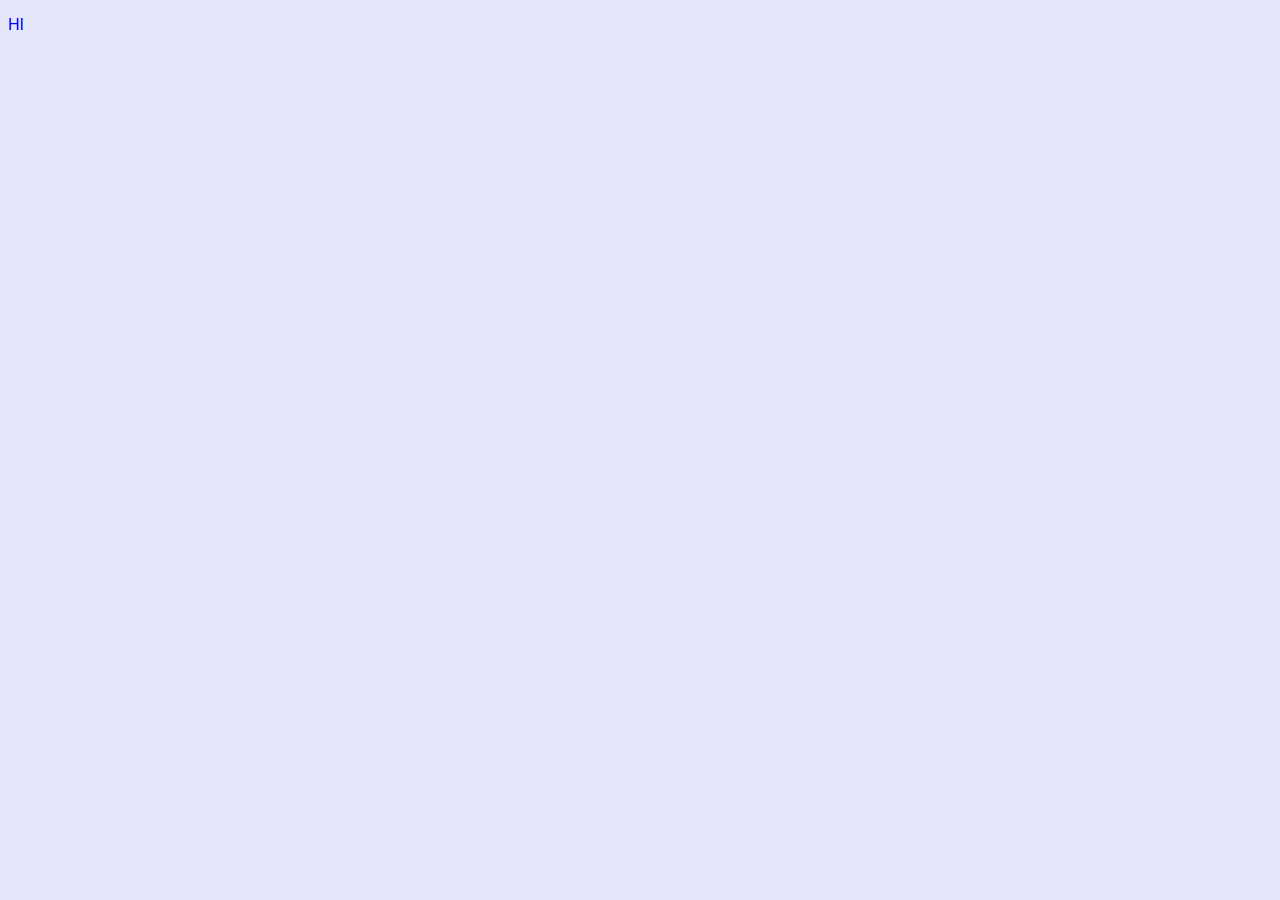
==== index.html @ 67a817bd "Add files via upload" ====
<!DOCTYPE html>
<html lang="en">
<head>
    <meta charset="UTF-8">
    <meta name="viewport" content="width=device-width, initial-scale=1.0">
    <title>Adelya's Page</title>
    <link rel="stylesheet" href="styles.css">
    
</head>
<body>
    <p>HI</p>
</body>
</html>
---- styles.css ----
body {
    background-color: lavender;
}

p {
    font-family: helvetica;
    color: blue;
}
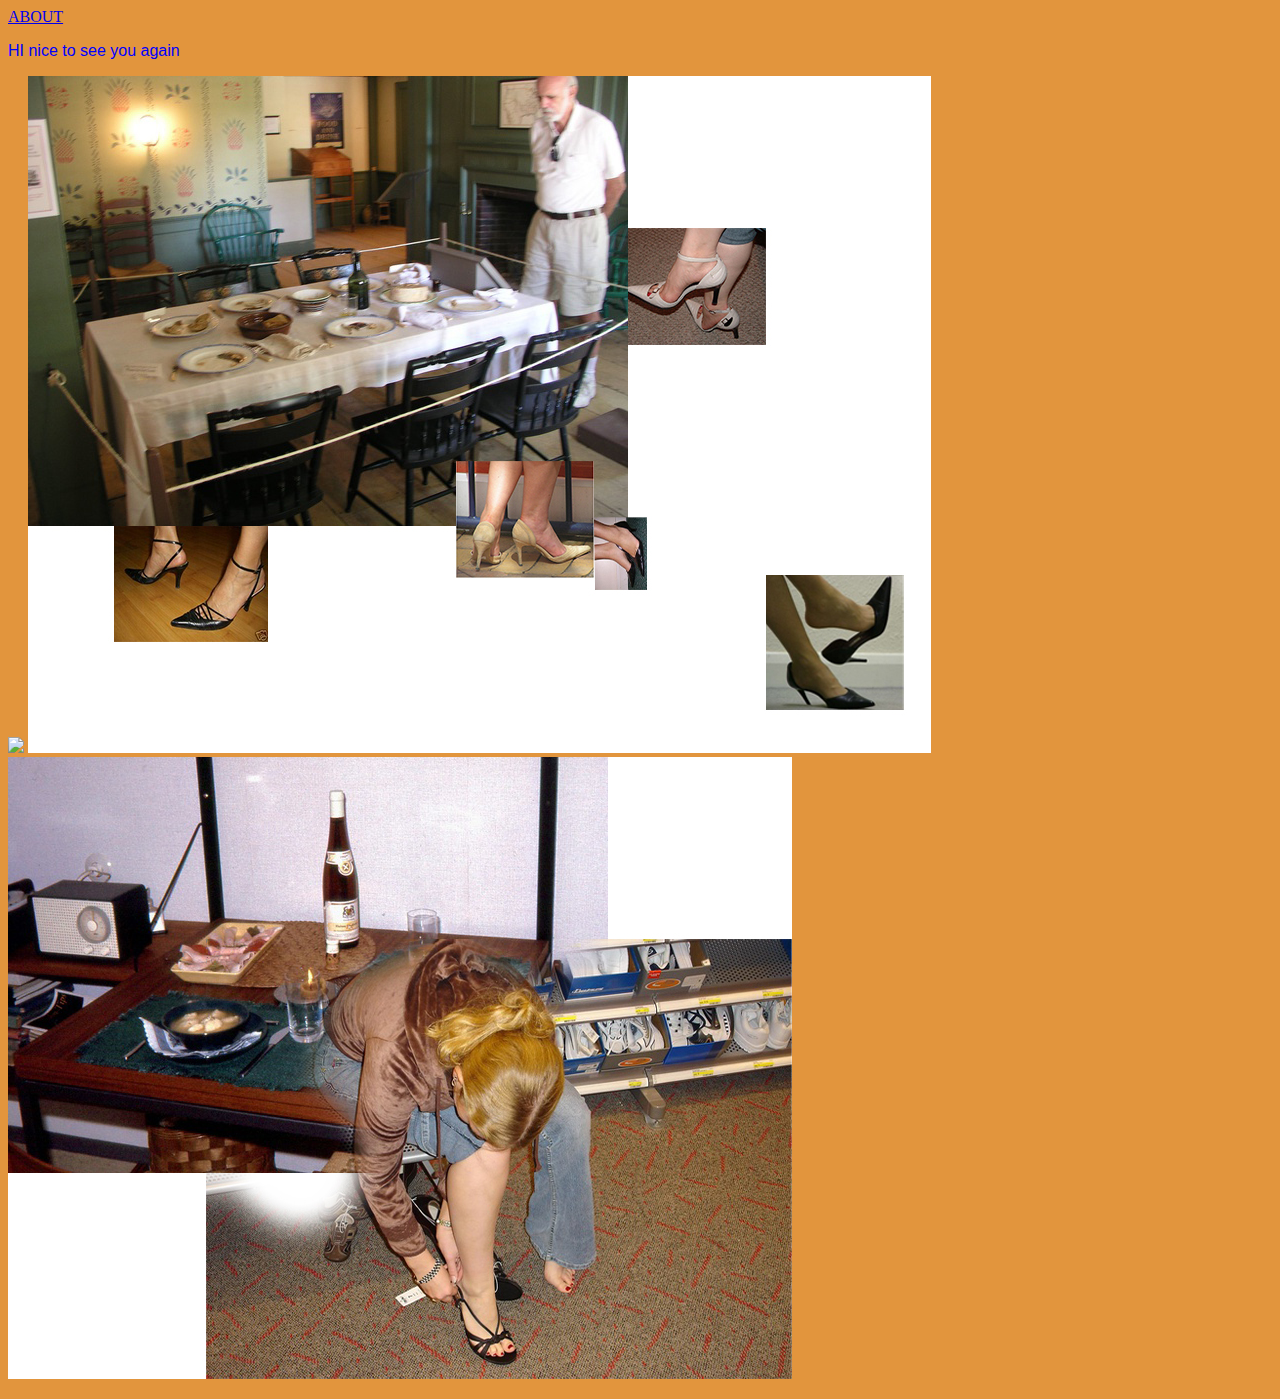
==== commit 70590a52: "Update index.html" ====
--- a/index.html
+++ b/index.html
@@ -3,11 +3,15 @@
 <head>
     <meta charset="UTF-8">
     <meta name="viewport" content="width=device-width, initial-scale=1.0">
-    <title>Adelya's Page</title>
+    <title>anouk</title>
     <link rel="stylesheet" href="styles.css">
-    
+    <a href="about.html">ABOUT</a>
 </head>
 <body>
-    <p>HI</p>
-</body>
-</html>+    <p>HI nice to see you again</p>
+    <img src="manwithleek.jpg">
+    <img src="heelsattable.jpg">
+    <img src="dinnershoeshopping.jpg">
+</body> 
+<p></p>
+</html>
--- a/styles.css
+++ b/styles.css
@@ -1,5 +1,5 @@
 body {
-    background-color: lavender;
+    background-color: rgb(226, 149, 61);
 }
 
 p {
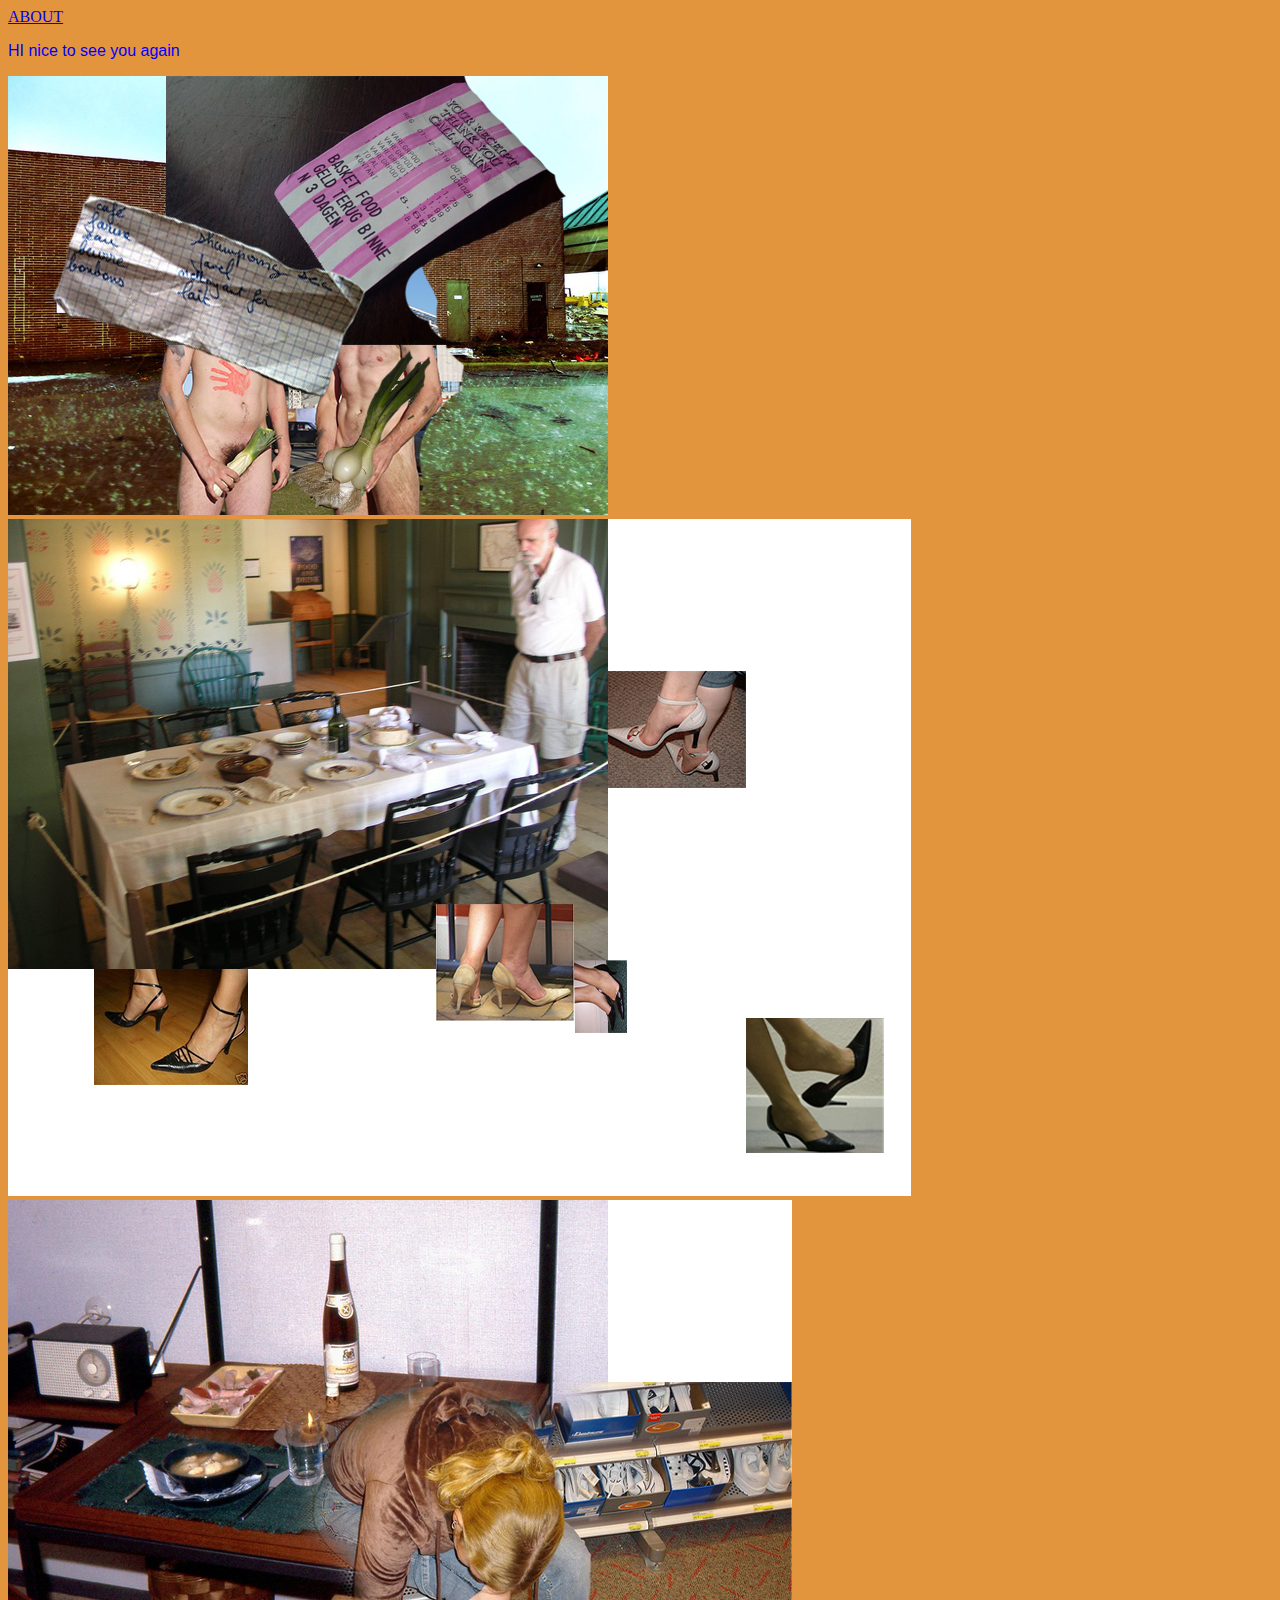
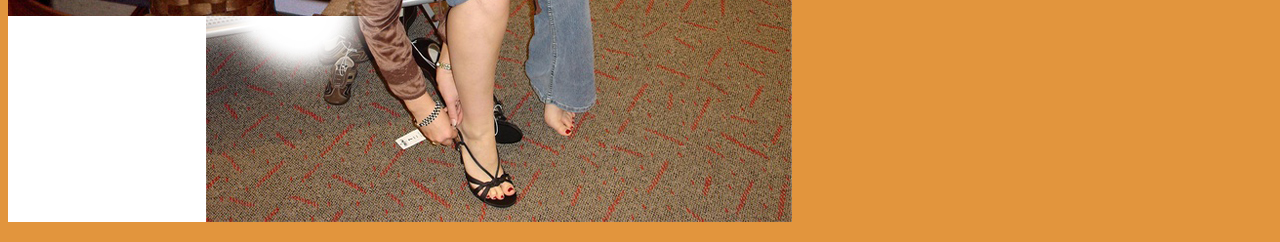
==== commit 67a03893: "Update index.html" ====
--- a/index.html
+++ b/index.html
@@ -9,7 +9,7 @@
 </head>
 <body>
     <p>HI nice to see you again</p>
-    <img src="manwithleek.jpg">
+    <img src="menwithleek.jpg">
     <img src="heelsattable.jpg">
     <img src="dinnershoeshopping.jpg">
 </body> 
